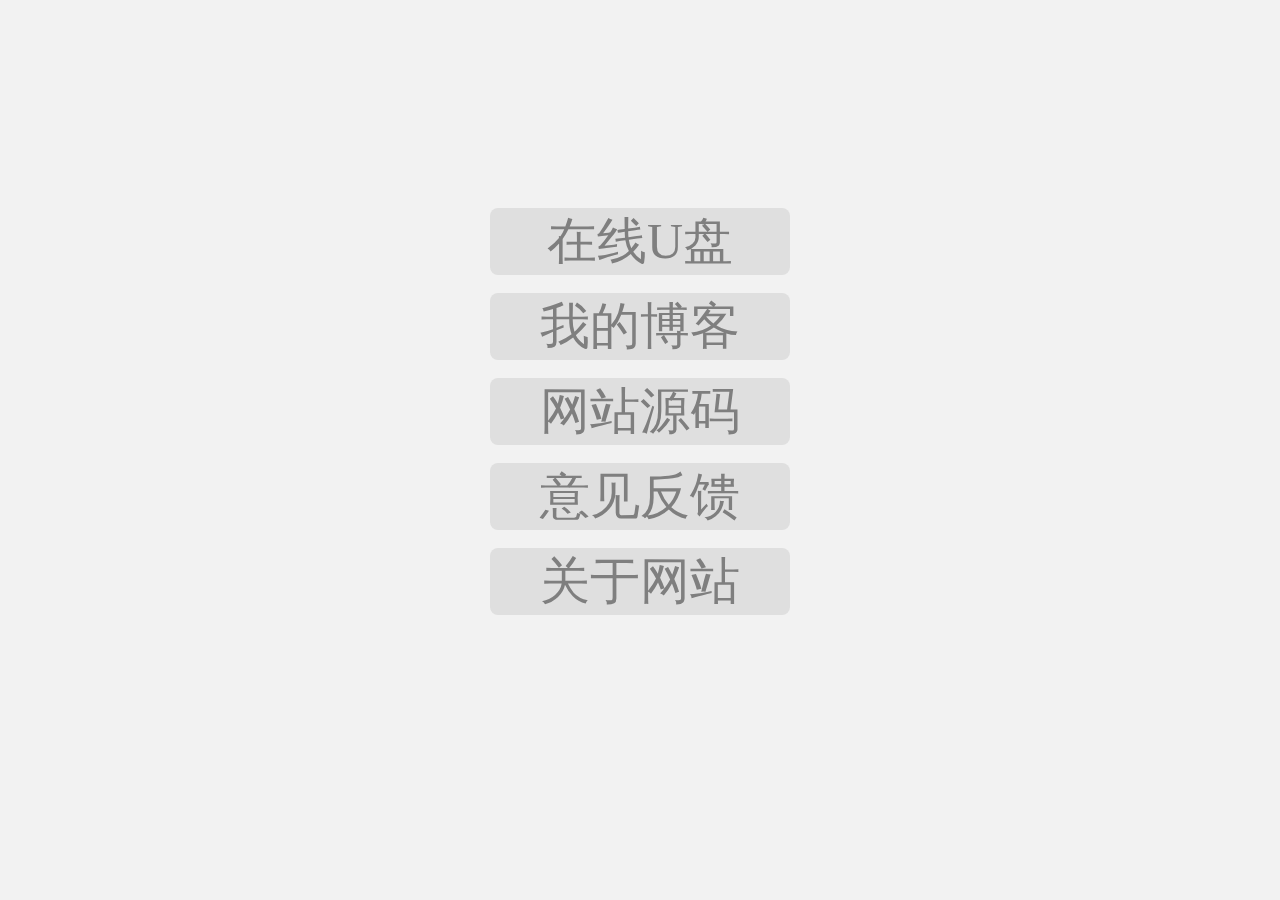
==== statics/index.html @ 755c2051 "first" ====
<!DOCTYPE html>
<html>
  <head>
    <meta charset="utf-8">
    <title>官老林</title>
    <link rel="stylesheet" href="css/index.css" charset="utf-8">
  </head>
  <body>
    <div class="reserved"></div>

    <div class="main">
      <span class="main_span"><a href="http://pan.guanlaolin.cn" class="main_a">在线U盘</a></span><br />
      <span class="main_span"><a href="http://blog.guanlaolin.cn" class="main_a">我的博客</a></span><br />
      <span class="main_span"><a href="http://github.com/guanlaolin" class="main_a">网站源码</a></span><br />
      <span class="main_span"><a href="/suggestion" class="main_a">意见反馈</a></span><br />
      <span class="main_span"><a href="/about" class="main_a">关于网站</a></span><br />
    </div>
  </body>
</html>
---- statics/css/index.css ----
body{
  background-color: #F2F2F2;
}

.reserved{
  height: 200px;
}

.main{
}

.main_span{
  display: block;
  background-color: #DFDFDF;
  border-radius: 8px; //圆角
  text-align: center;
  width: 300px;
  margin: 0 auto; //水平居中
  padding: 5px;
  text-align: center;
}

a{
  text-decoration: none;
}

.main_a{
  font-size: 50px;
  color: #7F7F7F;
}

.main_a:hover{
  color: #000000;
}
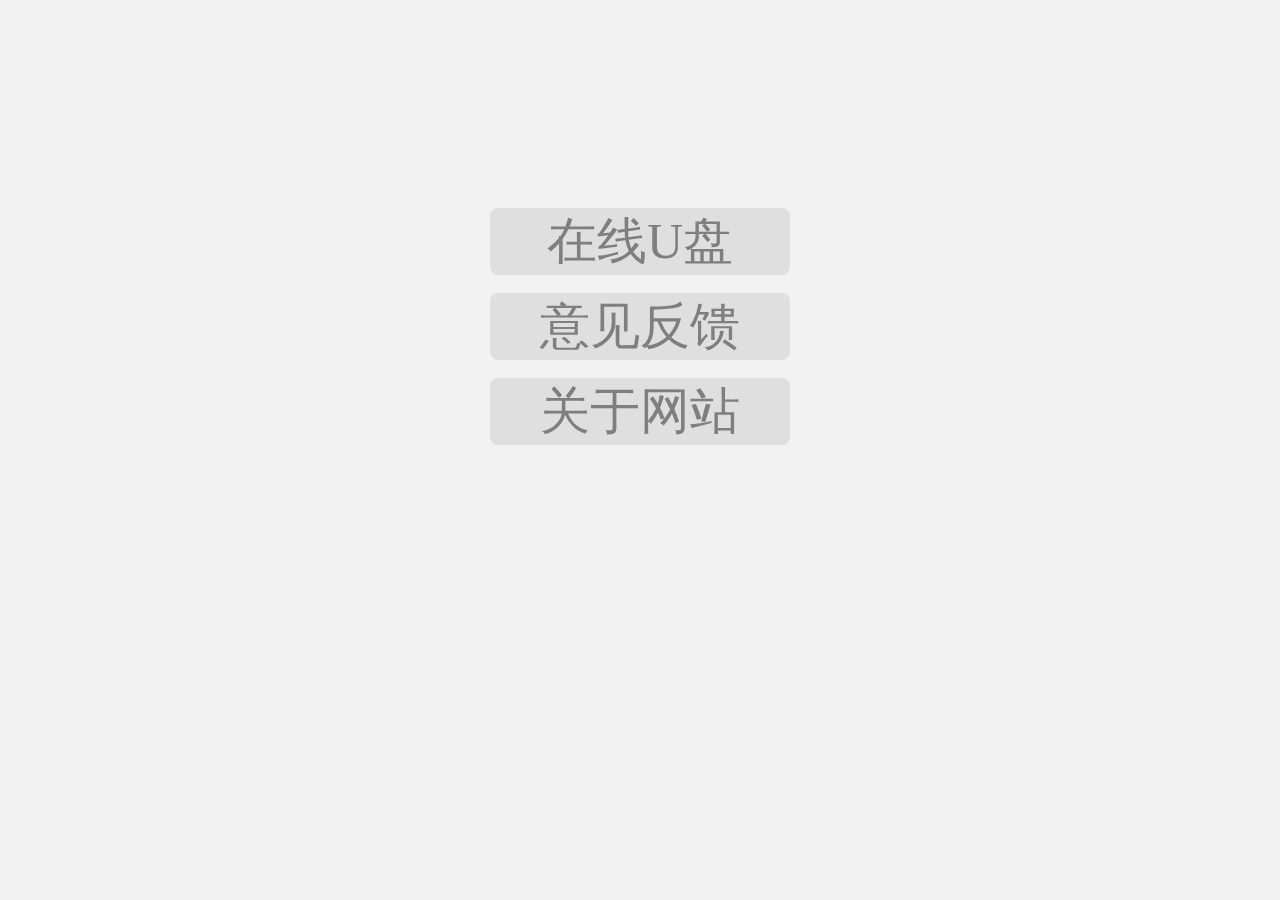
==== commit 7de00386: "完成基本上传下载功能" ====
--- a/statics/index.html
+++ b/statics/index.html
@@ -3,15 +3,15 @@
   <head>
     <meta charset="utf-8">
     <title>官老林</title>
-    <link rel="stylesheet" href="css/index.css" charset="utf-8">
+    <link rel="stylesheet" href="css/index.css" charset="utf-8" type="text/css">
   </head>
   <body>
     <div class="reserved"></div>
 
     <div class="main">
       <span class="main_span"><a href="http://pan.guanlaolin.cn" class="main_a">在线U盘</a></span><br />
-      <span class="main_span"><a href="http://blog.guanlaolin.cn" class="main_a">我的博客</a></span><br />
-      <span class="main_span"><a href="http://github.com/guanlaolin" class="main_a">网站源码</a></span><br />
+      <!-- <span class="main_span"><a href="http://blog.guanlaolin.cn" class="main_a">我的博客</a></span><br /> -->
+      <!-- <span class="main_span"><a href="http://github.com/guanlaolin/guanlaolin" class="main_a">网站源码</a></span><br /> -->
       <span class="main_span"><a href="/suggestion" class="main_a">意见反馈</a></span><br />
       <span class="main_span"><a href="/about" class="main_a">关于网站</a></span><br />
     </div>
